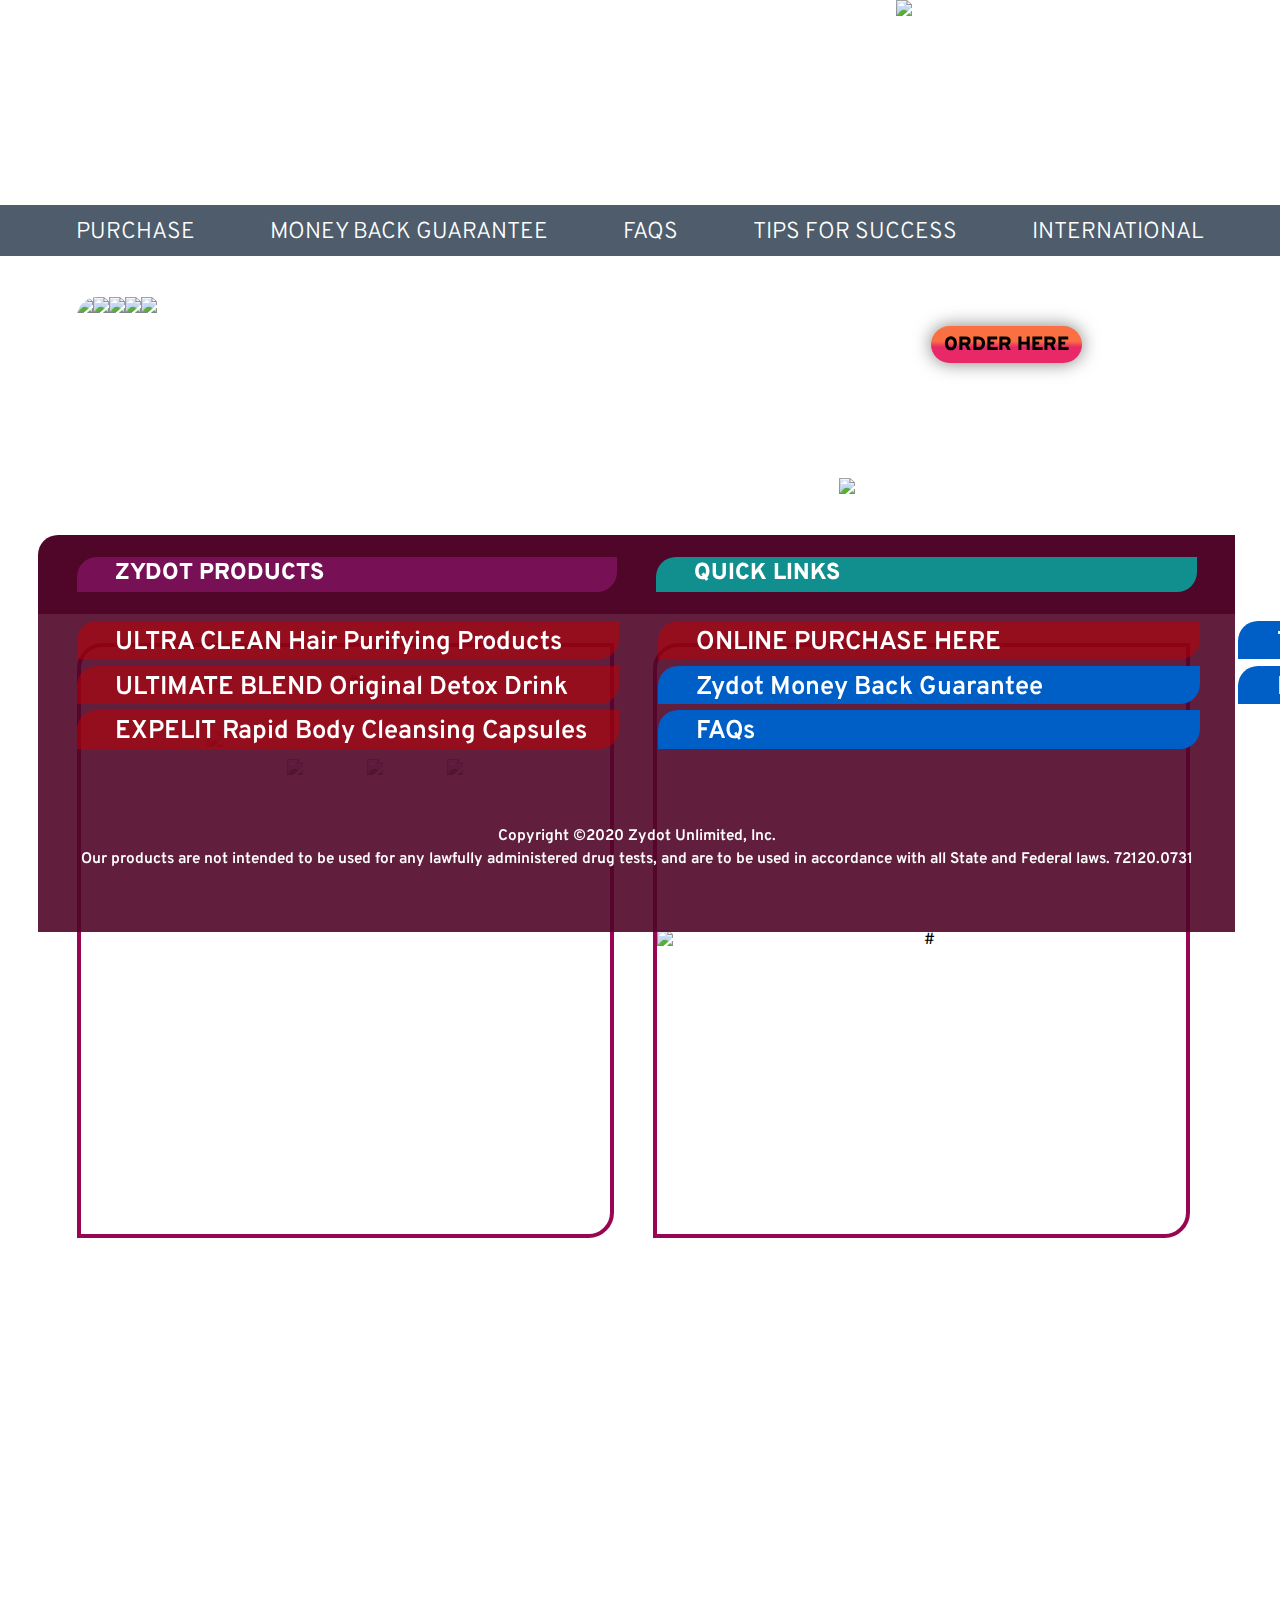
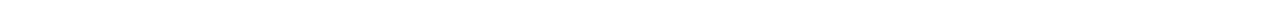
==== index.html @ 415713bc "2 boxes side by side" ====
<!DOCTYPE html>
<html lang="en">

<head>
	<meta charset="UTF-8">
	<meta name="viewport" content="width=device-width, initial-scale=1.0">
	<meta http-equiv="X-UA-Compatible" content="ie=edge">
	<link
		href="https://fonts.googleapis.com/css?family=Overpass:100,100i,200,200i,300,300i,400,400i,600,600i,700,700i,800,800i,900,900i&display=swap&subset=latin-ext"
		rel="stylesheet">
	<script src="./js/myfunctions.js"></script>
	<script src="./js/app.js" defer></script>
	<link rel="style = stylesheet" href="css/main.css">
	<title>Zydot Unlimited 4-26-22.2013</title>
</head>

<body class="body-home">
    <header>
        <div class="top-under-wrapper-wrapper">
            <div class="top-under-wrapper">
            </div>
        </div>

        <div class="wrapper-wrapper">
        <div class="wrapper">
            <img class="image-test" src="/images/12-20-20.0959-chopsticks-150x.png">
        </div>
        </div>
    </header>

	<main>

		<section class="flex-header">

			<div class="flex-header-container">
				<div class="flex-header-container__box flex-header-container__box-1">
				</div>

				<div class="flex-header-container__box flex-header-container__box-2">
				</div>

				<div class="flex-header-container__box flex-header-container__box-3">
				</div>
			</div>

		</section>

		<a href="something" class="button3">ORDER HERE</a>

		<div class="flex-nav2__container">
			<section class="flex-nav2">
				<h3 class="flex-nav2__flex-box flex-nav2__flex-box--1 white">Purchase</h3>
				<h3 class="flex-nav2__flex-box flex-nav2__flex-box--2 white">Money Back Guarantee</h3>
				<h3 class="flex-nav2__flex-box flex-nav2__flex-box--3 white">FAQs</h3>
				<h3 class="flex-nav2__flex-box flex-nav2__flex-box--4 white">Tips for Success</h3>
				<h3 class="flex-nav2__flex-box flex-nav2__flex-box--5 white">International</h3>
			</section>
		</div>
		<div class="bumper-wrapper__top">
<h3>&nbsp</h3>
<h3>&nbsp</h3>
<h3>&nbsp</h3>
<h3>&nbsp</h3>
<h3>&nbsp</h3>
<h3>&nbsp</h3>
<h1>&nbsp</h1>

		</div>

		<section class="flex-hero">
			<div id="slider">
				<figure>
					<img src="images/6-20-19-01-42217-ultra-clean-slider-two.jpg" alt="#">
					<img src="images/6-20-19-02-10818-62517-ulti-blend-slider-two.jpg" alt="#">
					<img src="images/6-20-19-03-62517-ultra-clean-slider-two.jpg" alt="#">
					<img src="images/6-20-19-02-10818-62517-ulti-blend-slider-two.jpg" alt="#">
					<img src="images/6-20-19-03-62517-ultra-clean-slider-two.jpg" alt="#">
				</figure>
			</div>

			<div class="flex-hero__flex-box flex-hero__flex-box--2 white 30off">
				<h4>800-725-2481</h4>

				<img class="30off" src="images/2-18-200738-2495-variation.png" width="90%" alt="#">
				<div class="star-twirl">


				</div>



			</div>

		</section>

		<section class="flex-products">
			<div class="flex-products__flex-box flex-products__flex-box--1">
				<img src="images/62317-ultimate-blend-white-stack-cen_poster_.png" alt="#">

				<div id="miniSliderNew">
					<figure>
						<img class="miniflex"
							src="images/7-14-20.1405-FOUR-front-page-master-Ultimate-Blend-slider.png">
						<img class="miniflex"
							src="images/7-14-20.1405-THREE-front-page-master-Ultimate-Blend-slider.png" alt="#">
						<img class="miniflex" src="images/7-14-20.1405-TWO-front-page-master-Ultimate-Blend-slider.png"
							alt="#">
						<img class="miniflex" src="images/7-14-20.1405-ONE-front-page-master-Ultimate-Blend-slider.png"
							alt="#">
					</figure>
				</div>
			</div>
			<div class="flex-hero__flex-box flex-products__flex-box--2">
				<img src="images/7-17-20.1904-ultra-clean-logo-no-shad.png" alt="#">

			
		</section>

		<footer id="footer" class="flex-footer">
			<div class="flex-footer__flex-box flex-footer__flex-box--1">

				<div class="flex-footer__flex-box--1--1a">
					<div class="products-footer">
						<h3 class="white-bolder">ZYDOT PRODUCTS</h3>
					</div>
				</div>

				<div class="flex-footer__flex-box--1--2a">
					<h3 class="white-bolder">QUICK
						LINKS&nbsp&nbsp&nbsp&nbsp&nbsp&nbsp&nbsp&nbsp&nbsp&nbsp&nbsp&nbsp&nbsp&nbsp&nbsp&nbsp&nbsp
					</h3>
				</div>

			</div>
			<div class="flex-footer__flex-box flex-footer__flex-box--2">
				<div class="footer-row">

					<div class="footer2__a1">
						<h2>ULTRA CLEAN Hair Purifying Products
						</h2>
					</div>
					<div class="footer2__a2">
						<h2>ULTIMATE BLEND Original Detox Drink
						</h2>
					</div>
					<div class="footer2__a3">
						<h2>EXPELIT Rapid Body Cleansing Capsules
						</h2>
					</div>
					<div class="footer2__a4">
						<h2>ONLINE PURCHASE HERE
						</h2>
					</div>
					<div class="footer2__b1">
						<h2>Zydot Money Back Guarantee
						</h2>
					</div>
					<div class="footer2__b2">
						<h2>FAQs
						</h2>
					</div>
					<div class="footer2__b3">
						<h2>Tips for Success
						</h2>
					</div>
					<div class="footer2__b4">
						<h2>Privacy Statement
						</h2>
					</div>
				</div>

			</div>
			<div class="flex-footer__flex-box flex-footer__flex-box--3 white">
				<h6>Copyright ©2020 Zydot Unlimited, Inc.<br>Our products are not intended to be used for any
					lawfully
					administered drug tests, and are to be used in accordance with all State and Federal laws.
					72120.0731 </h6>
			</div>
			<footer>







	</main>
<footer>

</footer>
</body>
---- css/main.css ----
@charset "UTF-8";
:root {
  --spacer: 1rem;
  --clr-neutral-900: #171717;
  --clr-neutral-700: #333;
  --clr-neutral-300: #cfcfcf;
  --clr-neutral-100: #fff;
  --clr-accent-400: #59e89c;
  --clr-accent-500: #00986a;
  --ff-primary: "PT Sans", sans-serif;
  --fw-700: 700;
  --fw-400: 400;
  --box-shadow: 0 0.25em 1.5em rgba(0, 0, 0, 0.15);
}

*,
*::before,
*::after {
  -webkit-box-sizing: border-box;
          box-sizing: border-box;
}

h1,
h2,
h3,
h4,
h5,
h6,
li,
.h7,
.h8,
.h9 p {
  line-height: 1.5;
}

body {
  font-family: "Overpass";
  overflow-x: hidden;
}

.body-home {
  background: url(/images/2-16-20.1407bb-dark-attempbagkground2-1265x1264.png);
  -webkit-animation: clouds_anim 675s linear infinite;
          animation: clouds_anim 675s linear infinite;
  background-size: cover;
  height: 100%;
  margin: 0;
  padding: 0;
  position: relative;
}

@-webkit-keyframes clouds_anim {
  0% {
    background-position: 0 0;
  }
  100% {
    background-position: -2122px;
  }
}

@keyframes clouds_anim {
  0% {
    background-position: 0 0;
  }
  100% {
    background-position: -2122px;
  }
}

.body-ultimate-blend {
  background: url(/images/42217-UC16-pattern-blur-shutterstock_246699466.png);
  background-size: cover;
  height: 100%;
  margin: 0;
  padding: 0;
}

.body-ultra-clean {
  background: url(/images/UC-back.jpg);
  background-size: cover;
  height: 100%;
  margin: 0;
  padding: 0;
}

.wrapper-wrapper {
  position: fixed;
  z-index: 300;
}

.wrapper {
  position: relative;
}

.image-test {
  -webkit-animation: rotation 42s infinite linear;
          animation: rotation 42s infinite linear;
  position: absolute;
  left: 70vw;
  width: 15vw;
}

.top-under-wrapper-wrapper {
  position: fixed;
  z-index: 200;
}

.top-under-wrapper {
  -webkit-animation: anim-top-under 500s linear infinite;
          animation: anim-top-under 500s linear infinite;
  background: url(/images/x162-other.jpg);
  background-repeat: repeat;
  background-position: 0 0;
  background-size: auto 100%;
  height: 17vw;
  left: 0;
  position: absolute;
  top: 0;
  width: 100vw;
}

@-webkit-keyframes anim-top-under {
  from {
    background-position: 0, 0;
  }
  to {
    background-position: 1000px, 0;
  }
}

@keyframes anim-top-under {
  from {
    background-position: 0, 0;
  }
  to {
    background-position: 1000px, 0;
  }
}

@-webkit-keyframes sliddein {
  from {
    -webkit-transform: translateX(0vw);
            transform: translateX(0vw);
  }
  to {
    -webkit-transform: translateX(100vw);
            transform: translateX(100vw);
  }
}

@keyframes sliddein {
  from {
    -webkit-transform: translateX(0vw);
            transform: translateX(0vw);
  }
  to {
    -webkit-transform: translateX(100vw);
            transform: translateX(100vw);
  }
}

@-webkit-keyframes rotation {
  from {
    -webkit-transform: rotate(0deg);
            transform: rotate(0deg);
  }
  to {
    -webkit-transform: rotate(359deg);
            transform: rotate(359deg);
    z-index: 13;
  }
}

@keyframes rotation {
  from {
    -webkit-transform: rotate(0deg);
            transform: rotate(0deg);
  }
  to {
    -webkit-transform: rotate(359deg);
            transform: rotate(359deg);
    z-index: 13;
  }
}

@-webkit-keyframes animatedBackground {
  0% {
    background-position: 0% 0%;
  }
  50% {
    background-position: 0% 100%;
  }
  100% {
    background-position: 0% 0%;
  }
}

@keyframes animatedBackground {
  0% {
    background-position: 0% 0%;
  }
  50% {
    background-position: 0% 100%;
  }
  100% {
    background-position: 0% 0%;
  }
}

p,
h1,
h2,
h3,
h4,
h5,
h6,
li,
.h7,
.h8,
.h9 {
  font-family: "Overpass";
  line-height: 1.5;
  margin: 0;
}

p {
  font-size: 2vw;
  font-weight: 300;
  text-indent: 2.5vw;
}

h1 {
  font-size: 4vw;
  font-weight: 900;
  letter-spacing: -0.2vw;
  line-height: 1;
  text-align: center;
}

h2 {
  font-size: 2vw;
  font-weight: 600;
}

h3 {
  font-size: 1.8vw;
  font-weight: 300;
}

h4 {
  font-size: 3.2vw;
  font-weight: 600;
}

h5 {
  font-size: 3.2vw;
  font-weight: 900;
  letter-spacing: -0.1vw;
  line-height: 1.25;
}

h6 {
  font-size: 1.2vw;
  font-weight: 600;
}

.h7 {
  text-align: center;
  font-size: 6vw;
  font-weight: 800;
  letter-spacing: -0.2vw;
  line-height: 1;
}

.h8 {
  text-align: center;
  font-size: 3vw;
  font-weight: 500;
  letter-spacing: -0.1vw;
  padding-top: 0vw;
  margin-bottom: 2vw;
}

.h9 {
  text-align: left;
  font-size: 2vw;
  font-weight: 300;
  letter-spacing: -0.05vw;
  padding-top: 0vw;
  margin-bottom: 2vw;
}

br {
  line-height: 1vw;
}

.bold {
  font-weight: 800;
}

.orange {
  color: #ff6700;
}

.red {
  color: #f02c50;
}

.theme1 {
  color: #f02c50;
  font-size: 3.2vw;
  font-weight: 800;
}

.theme2 {
  color: #f02c50;
  font-size: 2vw;
  font-weight: 300;
}

.white {
  color: white;
}

.yellow {
  color: yellow;
}

.white-bolder {
  color: white;
  font-weight: 800;
}

#fixedbutton {
  -webkit-filter: drop-shadow(0px 0px 13px rgba(0, 0, 0, 0.5));
          filter: drop-shadow(0px 0px 13px rgba(0, 0, 0, 0.5));
  position: fixed;
  left: 68vw;
  width: 10%;
  top: 23vw;
  z-index: 7;
}

#fixedbutton img {
  background-image: url(/images/8-18-20.1401-ORDERNOW2.png);
  z-index: 600;
}

#fixedbutton img:hover {
  background-image: url(/images/8-18-20.1401-ORDERNOW3.png);
}

ol {
  counter-reset: counter-one;
  list-style: none;
  margin-bottom: 0vw;
  max-width: 100%;
  padding-left: 2.5vw;
}

ol li {
  counter-increment: counter-one;
  margin: 0 0 0 0.5rem 0;
  font-size: 2vw;
  font-weight: 300;
  position: relative;
}

ol li::before {
  color: #f02c50;
  content: counter(counter-one);
  font-size: 3vw;
  font-weight: 900;
  line-height: 0.8;
  position: absolute;
  left: -2.5vw;
}

ul {
  list-style: none;
  margin-bottom: 0vw;
  max-width: 100%;
  padding-left: 2.5vw;
}

ul li {
  counter-increment: counter-one;
  margin: 0 0 0 0.5rem 0;
  font-size: 2vw;
  font-weight: 300;
  position: relative;
}

ul li::before {
  color: #f02c50;
  content: "•";
  font-size: 3vw;
  font-weight: 900;
  line-height: 0.8;
  position: absolute;
  left: -2.5vw;
}

.flex-header {
  overflow: hidden;
  position: fixed;
  right: 0;
  left: 0;
  z-index: 300;
}

.flex-header-container {
  color: white;
  display: -webkit-box;
  display: -ms-flexbox;
  display: flex;
  height: 16.5vw;
  overflow: hidden;
  padding-left: 4vw;
  padding-right: 0vw;
  padding-top: 1.5vw;
  position: relative;
  width: 95vw;
}

.flex-header-container__box {
  background-position: center;
  background-size: contain;
  background-repeat: no-repeat;
  -webkit-box-pack: center;
      -ms-flex-pack: center;
          justify-content: center;
  -webkit-box-align: center;
      -ms-flex-align: center;
          align-items: center;
  color: white;
  -webkit-transition: -webkit-transform 0.2s ease-in-out;
  transition: -webkit-transform 0.2s ease-in-out;
  transition: transform 0.2s ease-in-out;
  transition: transform 0.2s ease-in-out, -webkit-transform 0.2s ease-in-out;
}

.flex-header-container__box-1 {
  display: -webkit-box;
  display: -ms-flexbox;
  display: flex;
  background-image: url(/images/n1-zy.png);
  width: 51%;
}

.flex-header-container__box-1:hover, .flex-header-container__box-2:hover, .flex-header-container__box-3:hover, .flex-header-container__box-4:hover {
  -webkit-transform: scale(1.1);
          transform: scale(1.1);
}

.flex-header-container__box-2 {
  display: -webkit-box;
  display: -ms-flexbox;
  display: flex;
  background-image: url(/images/n1-ub.png);
  width: 23%;
}

.flex-header-container__box-3 {
  display: -webkit-box;
  display: -ms-flexbox;
  display: flex;
  position: relative;
  background-image: url(/images/12-20-20.1004-UC-ultra-clean-top-nav-logo.png);
  width: 23%;
}

.flex-header-container__box-4 {
  display: -webkit-box;
  display: -ms-flexbox;
  display: flex;
  background-image: url(/images/n1-ex.png);
  width: 23%;
}

@keyframes rotation {
  from {
    -webkit-transform: rotate(0deg);
            transform: rotate(0deg);
  }
  to {
    -webkit-transform: rotate(359deg);
            transform: rotate(359deg);
  }
}

.flex-nav2__container {
  overflow: hidden;
  position: fixed;
  top: 16vw;
  right: 0;
  left: 0;
  z-index: 200;
}

.flex-nav2 {
  background: #4e5c6b;
  display: -webkit-box;
  display: -ms-flexbox;
  display: flex;
  -webkit-box-orient: horizontal;
  -webkit-box-direction: normal;
      -ms-flex-direction: row;
          flex-direction: row;
  height: 4vw;
  margin-top: 0vw;
  padding-left: 3vw;
  padding-right: 3vw;
  padding-top: 0.5vw;
  text-transform: uppercase;
}

.flex-nav2__flex-box {
  -webkit-box-align: center;
      -ms-flex-align: center;
          align-items: center;
  display: -webkit-box;
  display: -ms-flexbox;
  display: flex;
  -webkit-box-flex: 1.5;
      -ms-flex-positive: 1.5;
          flex-grow: 1.5;
  -webkit-box-pack: center;
      -ms-flex-pack: center;
          justify-content: center;
  -webkit-transition: -webkit-transform 0.3s;
  transition: -webkit-transform 0.3s;
  transition: transform 0.3s;
  transition: transform 0.3s, -webkit-transform 0.3s;
}

.flex-nav2__flex-box:hover {
  -webkit-box-align: center;
      -ms-flex-align: center;
          align-items: center;
  color: white;
  -webkit-box-flex: 1.5;
      -ms-flex-positive: 1.5;
          flex-grow: 1.5;
  -webkit-box-pack: center;
      -ms-flex-pack: center;
          justify-content: center;
  -webkit-transform: scale(1.15);
          transform: scale(1.15);
}

.flex-hero {
  display: -webkit-box;
  display: -ms-flexbox;
  display: flex;
}

.flex-hero__flex-box {
  -webkit-box-align: center;
      -ms-flex-align: center;
          align-items: center;
  display: -webkit-box;
  display: -ms-flexbox;
  display: flex;
  -webkit-box-pack: center;
      -ms-flex-pack: center;
          justify-content: center;
  -webkit-transition: -webkit-transform 0.3s;
  transition: -webkit-transform 0.3s;
  transition: transform 0.3s;
  transition: transform 0.3s, -webkit-transform 0.3s;
}

.flex-hero__flex-box--1 {
  -webkit-box-align: center;
      -ms-flex-align: center;
          align-items: center;
  display: -webkit-box;
  display: -ms-flexbox;
  display: flex;
  -webkit-box-flex: 2;
      -ms-flex-positive: 2;
          flex-grow: 2;
  color: white;
  -webkit-box-pack: center;
      -ms-flex-pack: center;
          justify-content: center;
}

.flex-hero__flex-box--2 {
  -webkit-box-align: center;
      -ms-flex-align: center;
          align-items: center;
  display: -webkit-box;
  display: -ms-flexbox;
  display: flex;
  -webkit-box-orient: vertical;
  -webkit-box-direction: normal;
      -ms-flex-direction: column;
          flex-direction: column;
  -webkit-box-flex: 1;
      -ms-flex-positive: 1;
          flex-grow: 1;
  -webkit-box-pack: center;
      -ms-flex-pack: center;
          justify-content: center;
  margin-bottom: -4vw;
  margin-left: -3vw;
  margin-top: 0vw;
  padding-right: 5vw;
  padding-left: 2vw;
  width: 28%;
  z-index: 1;
}

.flex-hero__flex-box--2__flex-box--2 .star-twirl {
  content: url("/images/12-20-20.0959-chopsticks-150x.png");
  width: 25vw;
}

.flex-hero__flex-box--2 h4 {
  margin-bottom: 0vw;
  margin-top: -3vw;
}

#slider {
  border-radius: 20px 0 20px 0;
  overflow: hidden;
  margin: 3vw;
  margin-left: 6vw;
  width: 56vw;
  height: 24vw;
}

#slider figure {
  -webkit-animation: 20s sliderAnimation infinite;
          animation: 20s sliderAnimation infinite;
  font-size: 0;
  left: 0;
  margin: 0;
  position: relative;
  text-align: left;
  width: 500%;
}

figure img {
  width: 56vw;
}

@-webkit-keyframes sliderAnimation {
  0% {
    left: 0;
  }
  20% {
    left: 0;
  }
  25% {
    left: -100%;
  }
  45% {
    left: -100%;
  }
  50% {
    left: -200%;
  }
  70% {
    left: -200%;
  }
  75% {
    left: -300%;
  }
  95% {
    left: -300%;
  }
  100% {
    left: -400%;
  }
}

@keyframes sliderAnimation {
  0% {
    left: 0;
  }
  20% {
    left: 0;
  }
  25% {
    left: -100%;
  }
  45% {
    left: -100%;
  }
  50% {
    left: -200%;
  }
  70% {
    left: -200%;
  }
  75% {
    left: -300%;
  }
  95% {
    left: -300%;
  }
  100% {
    left: -400%;
  }
}

a.button3 {
  background: -webkit-gradient(linear, left top, left bottom, color-stop(41%, #fa7043), color-stop(57%, #e92868));
  background: linear-gradient(180deg, #fa7043 41%, #e92868 57%);
  border-radius: 2vw;
  -webkit-box-sizing: border-box;
          box-sizing: border-box;
  color: black;
  display: inline-block;
  -webkit-filter: drop-shadow(0px 0px 9px rgba(0, 0, 0, 0.5));
          filter: drop-shadow(0px 0px 9px rgba(0, 0, 0, 0.5));
  font-family: "Overpass", sans-serif;
  font-size: 1.5vw;
  font-weight: 900;
  margin: 0 0.3em 0.3em 0;
  padding: 0.5vw 1vw;
  position: fixed;
  text-align: center;
  text-decoration: none;
  top: 25.5vw;
  left: 72.75vw;
  -webkit-transition: 0.2s;
  transition: 0.2s;
  -webkit-transform-origin: 0 100%;
          transform-origin: 0 100%;
  z-index: 100;
}

a.button3:hover {
  -webkit-transform: size();
          transform: size();
  -webkit-transform: all();
          transform: all();
  left: 70.75vw;
  font-size: 2vw;
  color: white;
  background: -webkit-gradient(linear, left top, left bottom, color-stop(41%, #1c83ec), color-stop(57%, #5a35ff));
  background: linear-gradient(180deg, #1c83ec 41%, #5a35ff 57%);
}

.flex-products {
  display: -webkit-box;
  display: -ms-flexbox;
  display: flex;
  -webkit-box-orient: horizontal;
  -webkit-box-direction: normal;
      -ms-flex-direction: row;
          flex-direction: row;
  height: 46.5vw;
  padding-right: 4.5vw;
  margin-bottom: 30vw;
  margin-left: 3vw;
}

.flex-products__flex-box {
  min-width: 27vw;
  overflow: hidden;
}

.flex-products__flex-box--1 {
  -webkit-box-align: center;
      -ms-flex-align: center;
          align-items: center;
  border: 0.33vw solid #980651;
  border-radius: 2vw 0 2vw 0;
  display: -webkit-box;
  display: -ms-flexbox;
  display: flex;
  -webkit-box-orient: vertical;
  -webkit-box-direction: normal;
      -ms-flex-direction: column;
          flex-direction: column;
  -webkit-box-pack: begin;
      -ms-flex-pack: begin;
          justify-content: begin;
  margin-left: 3vw;
  margin-right: 1.5vw;
  padding-top: 2vw;
  text-align: center;
  width: 42vw;
}

.flex-products__flex-box--1 img {
  width: 22vw;
  margin-bottom: 1vw;
}

.flex-products__flex-box--2 {
  -webkit-box-align: center;
      -ms-flex-align: center;
          align-items: center;
  border-radius: 2vw 0 2vw 0;
  border: 0.33vw solid #980651;
  display: -webkit-box;
  display: -ms-flexbox;
  display: flex;
  -webkit-box-orient: vertical;
  -webkit-box-direction: normal;
      -ms-flex-direction: column;
          flex-direction: column;
  -webkit-box-pack: center;
      -ms-flex-pack: center;
          justify-content: center;
  margin-left: 1.5vw;
  margin-right: 1.5vw;
  text-align: center;
  width: 42vw;
}

.flex-products__flex-box--2 img {
  background-position: 0 0;
  margin-top: 0vw;
  overflow: hidden;
  width: 100%;
}

.flex-products__flex-box--3 {
  -webkit-box-align: center;
      -ms-flex-align: center;
          align-items: center;
  border: 0.33vw solid #980651;
  border-radius: 2vw 0 2vw 0;
  display: -webkit-box;
  display: -ms-flexbox;
  display: flex;
  -webkit-box-orient: vertical;
  -webkit-box-direction: normal;
      -ms-flex-direction: column;
          flex-direction: column;
  -webkit-box-pack: center;
      -ms-flex-pack: center;
          justify-content: center;
  margin-left: 1.5vw;
  margin-right: 3vw;
  padding: 0;
  text-align: center;
  width: 33vw;
}

#miniSliderNew {
  border-radius: 20px 0 20px 0;
  overflow: hidden;
  width: 27.15vw;
}

#miniSliderNew figure {
  -webkit-animation: 12s sliderAnimation infinite;
          animation: 12s sliderAnimation infinite;
  font-size: 0;
  left: 0;
  margin-left: 2.75vw;
  margin-top: 2vw;
  position: relative;
  text-align: left;
  width: 400%;
}

@keyframes sliderAnimation {
  0% {
    left: 0;
  }
  18% {
    left: 0;
  }
  23% {
    left: -100%;
  }
  48% {
    left: -100%;
  }
  53% {
    left: -200%;
  }
  72% {
    left: -200%;
  }
  77% {
    left: -300%;
  }
  100% {
    left: -300%;
  }
}

.grid-header-next {
  display: -ms-grid;
  display: grid;
  -ms-grid-columns: 30% 20% 20% 20%;
      grid-template-columns: 30% 20% 20% 20%;
  grid-gap: 2vw;
  height: 11vw;
}

.grid-header-next__grid-box--1 {
  background-color: #f02c50;
}

.grid-header-next__grid-box--2 {
  background: #f02c50;
}

.grid-header-next__grid-box--3 {
  background: #f02c50;
}

.grid-header-next__grid-box--4 {
  background: #f02c50;
  -ms-grid-column: 4;
  -ms-grid-column-span: 1;
  grid-column: 4 / 5;
  -ms-grid-row: 1;
  -ms-grid-row-span: 1;
  grid-row: 1 / 2;
}

.grid-header {
  display: -ms-grid;
  display: grid;
  grid-template-column: 1fr;
  -ms-grid-rows: 1fr;
      grid-template-rows: 1fr;
}

.grid-header__grid-box {
  height: 11vw;
}

.grid-header__grid-box--1 {
  -ms-grid-column: 1;
  -ms-grid-column-span: 1;
  grid-column: 1 / 2;
  -ms-grid-row: 1;
  -ms-grid-row-span: 1;
  grid-row: 1 / 2;
}

.grid-header__grid-box--2 {
  -ms-grid-column: 1;
  -ms-grid-column-span: 1;
  grid-column: 1 / 2;
  -ms-grid-row: 1;
  -ms-grid-row-span: 1;
  grid-row: 1 / 2;
}

.grid-header__grid-box--3 {
  -ms-grid-column: 1;
  -ms-grid-column-span: 1;
  grid-column: 1 / 2;
  -ms-grid-row: 1;
  -ms-grid-row-span: 1;
  grid-row: 1 / 2;
}

.flex-nav-under {
  display: -webkit-box;
  display: -ms-flexbox;
  display: flex;
  -webkit-box-orient: horizontal;
  -webkit-box-direction: normal;
      -ms-flex-direction: row;
          flex-direction: row;
  height: 11vw;
}

.flex-nav-under__flex-box {
  -webkit-box-flex: 1;
      -ms-flex-positive: 1;
          flex-grow: 1;
}

.flex-nav-under__flex-box--1 {
  background: url(/images/6-29-20.1015-2-16-20.1334c-bottom-10818-42217c-zydot-header3.png);
  background-size: cover;
  display: -webkit-box;
  display: -ms-flexbox;
  display: flex;
  -webkit-box-pack: center;
      -ms-flex-pack: center;
          justify-content: center;
  -webkit-box-align: center;
      -ms-flex-align: center;
          align-items: center;
}

.flex-nav-logo {
  display: -webkit-box;
  display: -ms-flexbox;
  display: flex;
  -webkit-box-orient: horizontal;
  -webkit-box-direction: normal;
      -ms-flex-direction: row;
          flex-direction: row;
  height: 11vw;
}

.flex-nav-logo__flex-box {
  -webkit-box-flex: 1;
      -ms-flex-positive: 1;
          flex-grow: 1;
}

.flex-nav-logo__flex-box--1 {
  -webkit-box-align: center;
      -ms-flex-align: center;
          align-items: center;
  background: url(/images/6-26-20.1126-zydort-logo-only-top-284x88.png);
  background-position: center;
  background-repeat: no-repeat;
  background-size: 90%;
  display: -webkit-box;
  display: -ms-flexbox;
  display: flex;
  -webkit-box-flex: 1.5;
      -ms-flex-positive: 1.5;
          flex-grow: 1.5;
  -webkit-box-pack: center;
      -ms-flex-pack: center;
          justify-content: center;
}

.flex-nav-logo__flex-box--2 {
  -webkit-box-align: center;
      -ms-flex-align: center;
          align-items: center;
  background: url(/images/71417-test1-ultimate-blend-white-stack-cen.png);
  background-position: top;
  background-repeat: no-repeat;
  background-size: 50%;
  display: -webkit-box;
  display: -ms-flexbox;
  display: flex;
  -webkit-filter: drop-shadow(6px 6px 3px black);
          filter: drop-shadow(6px 6px 3px black);
  -webkit-box-flex: 1;
      -ms-flex-positive: 1;
          flex-grow: 1;
  -webkit-box-pack: center;
      -ms-flex-pack: center;
          justify-content: center;
  margin-top: 1vw;
}

.flex-nav-logo__flex-box--3 {
  -webkit-box-align: center;
      -ms-flex-align: center;
          align-items: center;
  background: url(/images/71417-ultra-clean-only442x292.png);
  background-position: bottom;
  background-repeat: no-repeat;
  background-size: 85%;
  display: -webkit-box;
  display: -ms-flexbox;
  display: flex;
  -webkit-filter: drop-shadow(6px 6px 3px black);
          filter: drop-shadow(6px 6px 3px black);
  -webkit-box-flex: 1;
      -ms-flex-positive: 1;
          flex-grow: 1;
  -webkit-box-pack: center;
      -ms-flex-pack: center;
          justify-content: center;
  margin-bottom: 1.5vw;
}

.flex-nav-logo__flex-box--4 {
  -webkit-box-align: center;
      -ms-flex-align: center;
          align-items: center;
  background: url(/images/71517-expelit-logo.png);
  background-position: bottom;
  background-repeat: no-repeat;
  background-size: 70%;
  display: -webkit-box;
  display: -ms-flexbox;
  display: flex;
  -webkit-filter: drop-shadow(6px 6px 3px black);
          filter: drop-shadow(6px 6px 3px black);
  -webkit-box-flex: 1;
      -ms-flex-positive: 1;
          flex-grow: 1;
  -webkit-box-pack: center;
      -ms-flex-pack: center;
          justify-content: center;
  margin-bottom: 6.5vw;
}

.double-column-container {
  background: rgba(255, 255, 255, 0.1);
  -webkit-columns: 2;
          columns: 2;
  -webkit-column-gap: 3vw;
          column-gap: 3vw;
  height: 56vw;
  margin: 3vw auto;
  padding-top: 0vw;
  padding: 2vw;
  width: 90.5vw;
  -webkit-transform-style: preserve-3d;
  -webkit-backface-visibility: hidden;
}

.double-column-box {
  margin: 0 0 6vw;
  overflow: hidden;
  padding-top: 0vw;
  padding-bottom: 0vw;
  padding-right: 1vw;
  padding-left: 0vw;
  text-align: center;
  width: 100%;
  position: relative;
}

.double-column-box__main-story {
  color: white;
}

.double-column-box__main-story p {
  text-indent: 2vw;
}

.double-column-box img {
  width: 60%;
  left: 7vw;
  top: 0vw;
  padding-top: 0vw;
  margin-top: 0vw;
  padding-bottom: 3vw;
  position: absolute;
}

.double-column-box p {
  text-align: left;
}

.double-column-box-32 {
  margin: 0 0 6vw;
  overflow: hidden;
  padding-top: 0vw;
  padding-bottom: 0vw;
  padding-right: 1vw;
  padding-left: 0vw;
  text-align: center;
  width: 100%;
  position: relative;
}

.double-column-box-32__main-story {
  color: white;
}

.double-column-box-32__main-story p {
  text-indent: 2vw;
}

.double-column-box-32 img {
  width: 90%;
  left: 2vw;
  top: 2vw;
  padding-top: 0vw;
  margin-top: 0vw;
  padding-bottom: 3vw;
  position: absolute;
}

.double-column-box-32 p {
  text-align: left;
}

.mosaic-container {
  -webkit-columns: 2;
          columns: 2;
  -webkit-column-gap: 3vw;
          column-gap: 3vw;
  margin: 3vw auto;
  width: 90.5vw;
}

.mosaic-box {
  background: white;
  -webkit-column-break-inside: avoid;
          break-inside: avoid;
  margin: 0 0 3vw;
  overflow: hidden;
  padding: 2vw;
  width: 100%;
}

.mosaic-box__main-story {
  color: white;
  background: rgba(255, 255, 255, 0.1);
}

.mosaic-box__main-story p {
  text-indent: 2vw;
}

.mosaic-box img {
  max-width: 100%;
  min-width: 100%;
}

.mosaic-text-burst {
  -webkit-column-break-inside: avoid;
          break-inside: avoid;
  margin: 0 0 3vw;
  overflow: hidden;
  padding: 2vw;
  width: 100%;
}

.mosaic-message-box {
  background: rgba(255, 255, 255, 0.8);
  -webkit-column-break-inside: avoid;
          break-inside: avoid;
  margin: 0 0 3vw;
  overflow: hidden;
  padding: 2vw;
  width: 100%;
}

.mosaic-message-box__main-story p {
  margin-top: 0vw;
}

.flex-main-ultimate-blend {
  display: -ms-grid;
  display: grid;
}

.miniflex {
  width: 24vw;
  margin-left: 0vw;
  margin-right: 5vw;
}

.flex-footer {
  display: -webkit-box;
  display: -ms-flexbox;
  display: flex;
  -webkit-box-orient: vertical;
  -webkit-box-direction: normal;
      -ms-flex-direction: column;
          flex-direction: column;
  height: 31vw;
}

.flex-footer__flex-box {
  -webkit-box-flex: 1;
      -ms-flex-positive: 1;
          flex-grow: 1;
  margin-left: 3vw;
  margin-right: 3.5vw;
}

.flex-footer__flex-box--1 {
  -webkit-box-align: center;
      -ms-flex-align: center;
          align-items: center;
  background: #500628;
  border-radius: 20px 0 0 0;
  display: -webkit-box;
  display: -ms-flexbox;
  display: flex;
  -webkit-box-flex: 1;
      -ms-flex-positive: 1;
          flex-grow: 1;
  grid-template-row: 1fr;
  -webkit-box-pack: justify;
      -ms-flex-pack: justify;
          justify-content: space-between;
  padding-right: 3vw;
  padding-left: 3vw;
}

.flex-footer__flex-box--1--1a {
  background: rgba(129, 19, 95, 0.8);
  border-radius: 20px 0 20px 0;
  color: white;
  -webkit-box-flex: 1;
      -ms-flex-positive: 1;
          flex-grow: 1;
  font-weight: 800;
  margin-right: 1.5vw;
  padding-left: 3vw;
}

.flex-footer__flex-box--1--2a {
  background: rgba(0, 178, 167, 0.8);
  border-radius: 20px 0 20px 0;
  color: white;
  -webkit-box-flex: 1;
      -ms-flex-positive: 1;
          flex-grow: 1;
  font-weight: 800;
  padding-left: 3vw;
  margin-left: 1.5vw;
}

.flex-footer__flex-box--2 {
  -webkit-box-align: center;
      -ms-flex-align: center;
          align-items: center;
  background: rgba(80, 6, 40, 0.9);
  -webkit-column-count: 2;
          column-count: 2;
  -webkit-box-orient: vertical;
  -webkit-box-direction: normal;
      -ms-flex-direction: column;
          flex-direction: column;
  -ms-flex-wrap: wrap;
      flex-wrap: wrap;
  height: 11vw;
  padding-bottom: 0vw;
  padding-top: 0.5vw;
  padding-left: 3vw;
  padding-right: 1vw;
}

.flex-footer__flex-box--3 {
  background: rgba(80, 6, 40, 0.9);
  display: -webkit-box;
  display: -ms-flexbox;
  display: flex;
  -webkit-box-flex: 0.5;
      -ms-flex-positive: 0.5;
          flex-grow: 0.5;
  text-align: center;
  -webkit-box-pack: center;
      -ms-flex-pack: center;
          justify-content: center;
  padding-top: 2vw;
  padding-bottom: 3vw;
}

.footer-row {
  width: 200%;
}

.footer2__a1 {
  background: rgba(200, 0, 0, 0.5);
  border-radius: 20px 0 20px 0;
  color: white;
  font-weight: 800;
  height: 3vw;
  padding-top: 0.25vw;
  margin-right: 1.5vw;
  padding-left: 3vw;
  width: 48%;
}

.footer2__a2 {
  background: rgba(200, 0, 0, 0.5);
  border-radius: 20px 0 20px 0;
  color: white;
  font-weight: 800;
  height: 3vw;
  padding-top: 0.25vw;
  margin-top: 0.5vw;
  margin-right: 1.5vw;
  padding-left: 3vw;
  width: 48%;
}

.footer2__a3 {
  background: rgba(200, 0, 0, 0.5);
  border-radius: 20px 0 20px 0;
  color: white;
  font-weight: 800;
  height: 3vw;
  padding-top: 0.25vw;
  margin-top: 0.5vw;
  margin-right: 1.5vw;
  padding-left: 3vw;
  width: 48%;
}

.footer2__a4 {
  background: rgba(200, 0, 0, 0.5);
  border-radius: 20px 0 20px 0;
  color: white;
  font-weight: 800;
  height: 3vw;
  padding-top: 0.25vw;
  margin-top: 0.5vw;
  margin-right: 1.5vw;
  padding-left: 3vw;
  width: 48%;
}

.footer2__b1 {
  background: #005ec7;
  border-radius: 20px 0 20px 0;
  color: white;
  font-weight: 800;
  height: 3vw;
  padding-top: 0.25vw;
  margin-top: 0.5vw;
  margin-right: 1.5vw;
  padding-left: 3vw;
  width: 48%;
}

.footer2__b2 {
  background: #005ec7;
  border-radius: 20px 0 20px 0;
  color: white;
  font-weight: 800;
  height: 3vw;
  padding-top: 0.25vw;
  margin-top: 0.5vw;
  margin-right: 1.5vw;
  padding-left: 3vw;
  width: 48%;
}

.footer2__b3 {
  background: #005ec7;
  border-radius: 20px 0 20px 0;
  color: white;
  font-weight: 800;
  height: 3vw;
  padding-top: 0.25vw;
  margin-top: 0.5vw;
  margin-right: 1.5vw;
  padding-left: 3vw;
  width: 48%;
}

.footer2__b4 {
  background: #005ec7;
  border-radius: 20px 0 20px 0;
  color: white;
  font-weight: 800;
  height: 3vw;
  padding-top: 0.25vw;
  margin-top: 0.5vw;
  margin-right: 1.5vw;
  padding-left: 3vw;
  width: 48%;
}

.footer2__b1:hover,
.footer2__b2:hover,
.footer2__b3:hover,
.footer2__b4:hover {
  background: rgba(129, 19, 95, 0.8);
}

.footer2__a1:hover,
.footer2__a2:hover,
.footer2__a3:hover,
.footer2__a4:hover {
  background: #005ec7;
}

.products-footer {
  margin-right: 3vw;
}

#footer {
  position: fixed;
  bottom: -2.5vw;
  width: 100%;
  /* Footer height */
}
/*# sourceMappingURL=main.css.map */
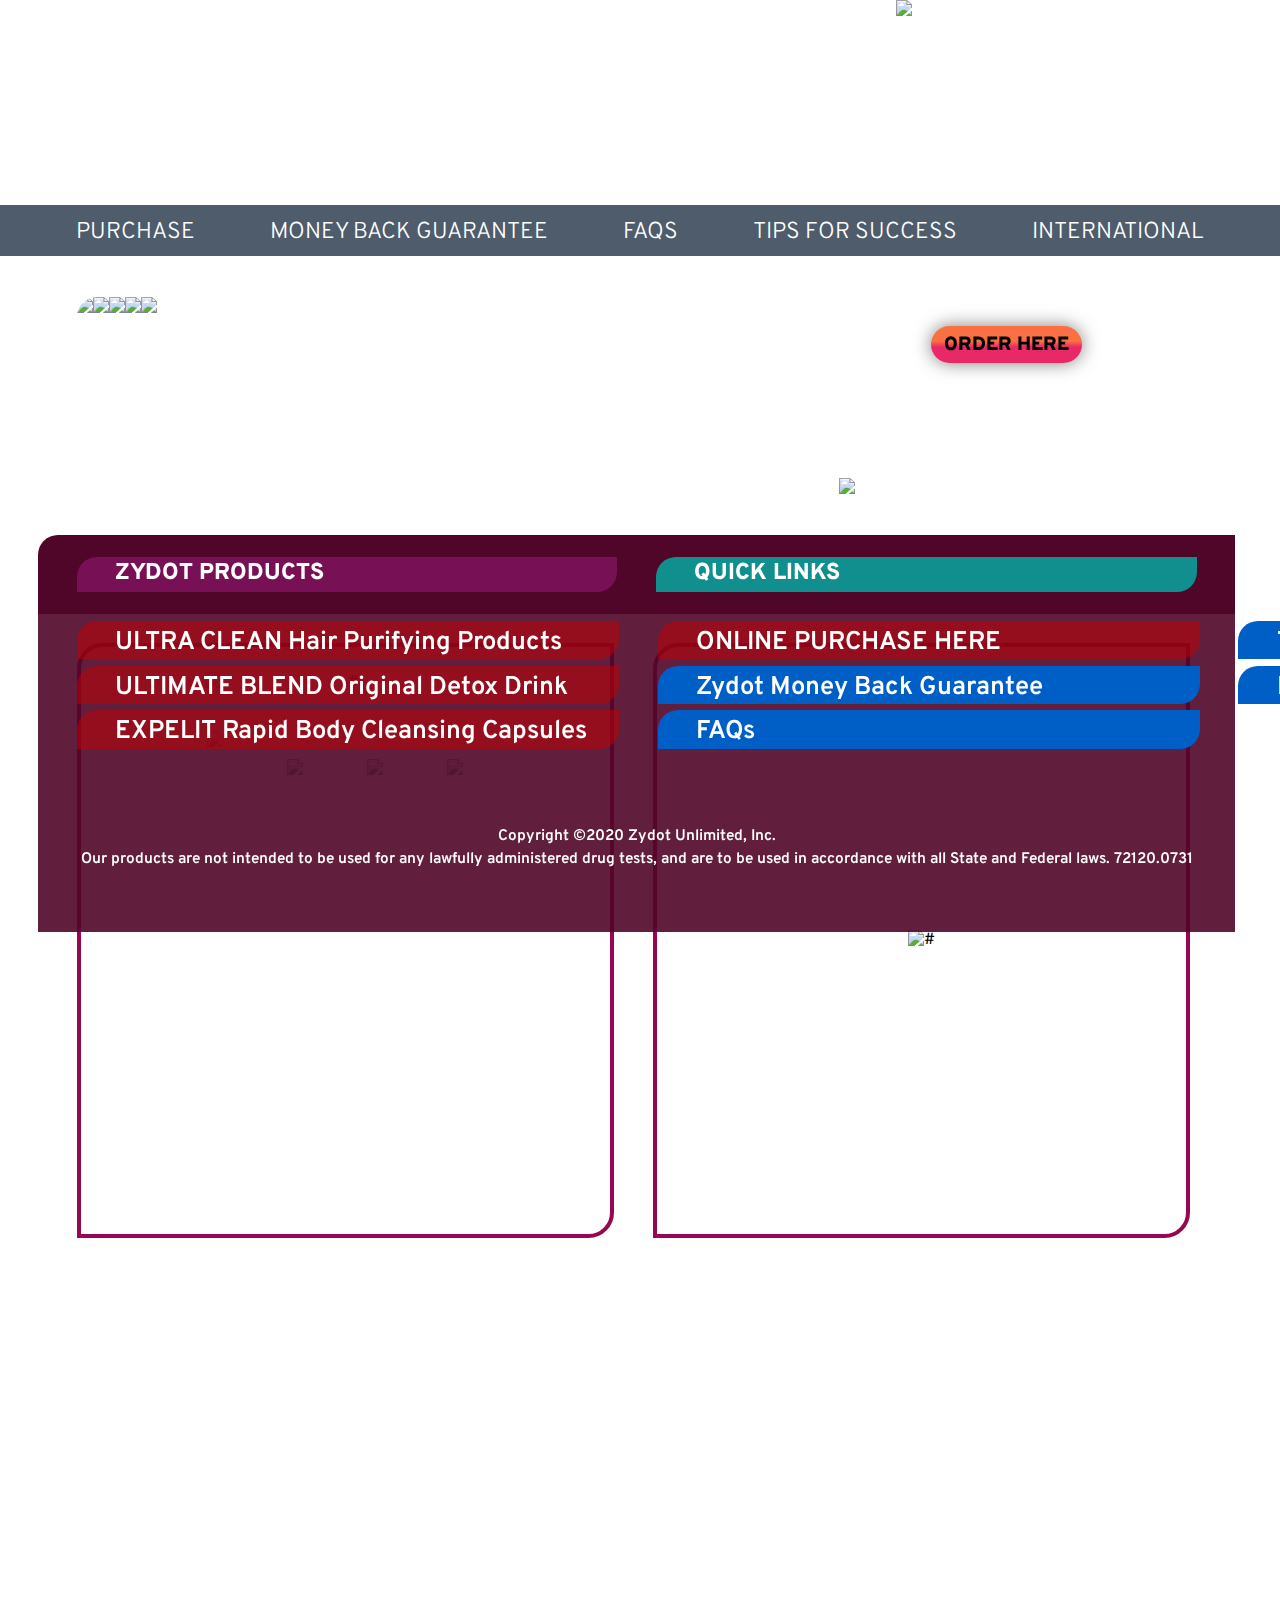
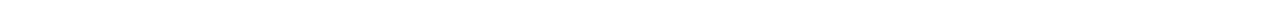
==== commit 39444e0a: "maintenance" ====
--- a/index.html
+++ b/index.html
@@ -57,13 +57,13 @@
 			</section>
 		</div>
 		<div class="bumper-wrapper__top">
-<h3>&nbsp</h3>
-<h3>&nbsp</h3>
-<h3>&nbsp</h3>
-<h3>&nbsp</h3>
-<h3>&nbsp</h3>
-<h3>&nbsp</h3>
-<h1>&nbsp</h1>
+        <h3>&nbsp</h3>
+        <h3>&nbsp</h3>
+        <h3>&nbsp</h3>
+        <h3>&nbsp</h3>
+        <h3>&nbsp</h3>
+        <h3>&nbsp</h3>
+        <h1>&nbsp</h1>
 
 		</div>
 
--- a/css/main.css
+++ b/css/main.css
@@ -819,7 +819,7 @@
   background-position: 0 0;
   margin-top: 0vw;
   overflow: hidden;
-  width: 100%;
+  width: 8;
 }
 
 .flex-products__flex-box--3 {
